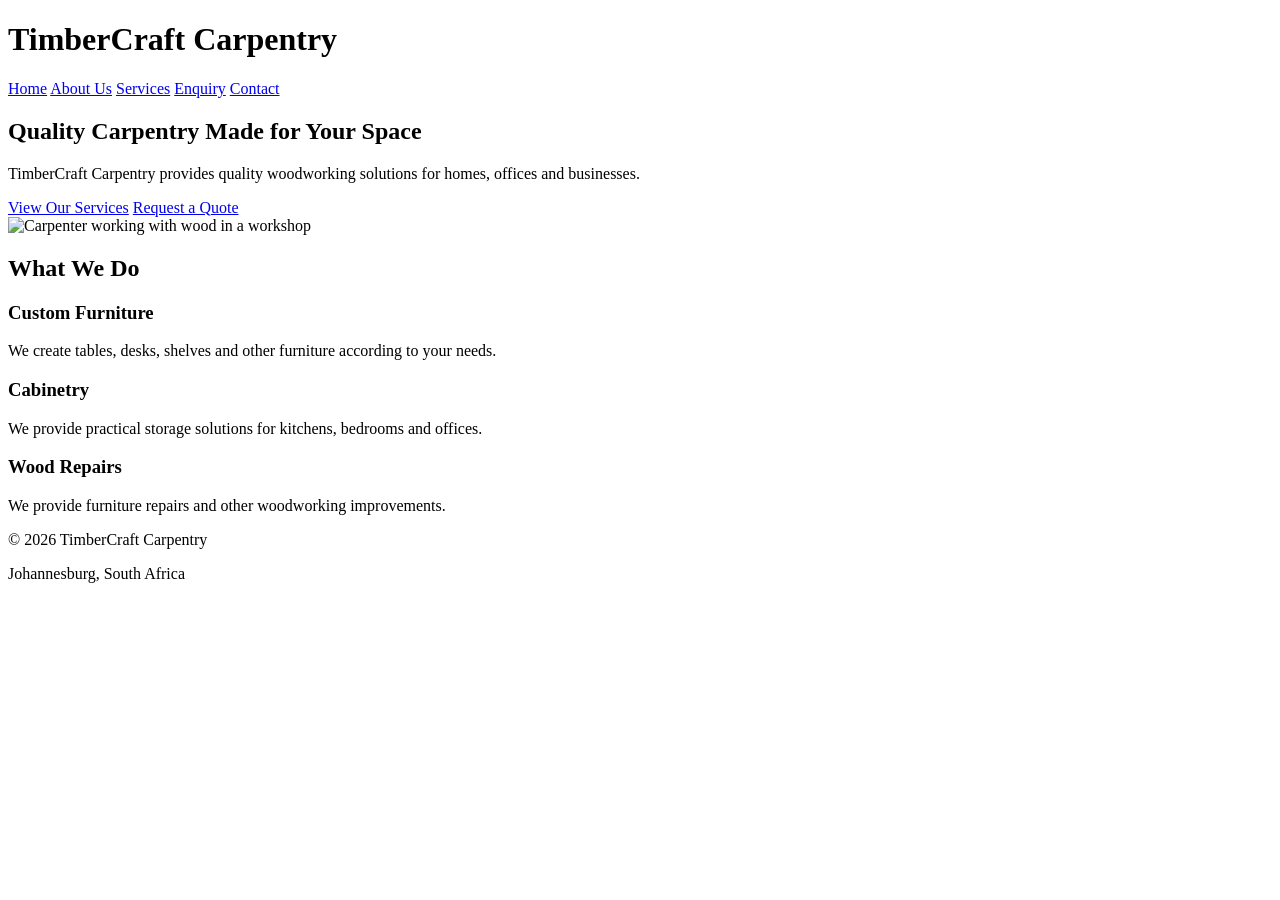
==== index.html @ f4300b63 "Add TimberCraft Carpentry website" ====
<!DOCTYPE html>
<html lang="en">

<head>
    <meta charset="UTF-8">

    <meta name="viewport" content="width=device-width, initial-scale=1.0">

    <title>TimberCraft Carpentry | Home</title>

    <link rel="stylesheet" href="css/style.css">
</head>

<body>

    <!-- Header -->
    <header>

        <h1>TimberCraft Carpentry</h1>

        <!-- Navigation -->
        <nav>
            <a href="index.html">Home</a>
            <a href="about.html">About Us</a>
            <a href="services.html">Services</a>
            <a href="enquiry.html">Enquiry</a>
            <a href="contact.html">Contact</a>
        </nav>

    </header>


    <!-- Main Content -->
    <main>

        <!-- Hero Section -->
       <section class="hero">

    <div class="hero-text">

        <h2>Quality Carpentry Made for Your Space</h2>

        <p>
            TimberCraft Carpentry provides quality woodworking
            solutions for homes, offices and businesses.
        </p>

        <a href="services.html">View Our Services</a>

        <a href="enquiry.html">Request a Quote</a>

    </div>

    <div class="hero-image">

        <img src="images/carpenter.jpg"
             alt="Carpenter working with wood in a workshop">

    </div>

</section>

        <!-- Services Introduction -->
        <section>

            <h2>What We Do</h2>

            <h3>Custom Furniture</h3>

            <p>
                We create tables, desks, shelves and other
                furniture according to your needs.
            </p>


            <h3>Cabinetry</h3>

            <p>
                We provide practical storage solutions for
                kitchens, bedrooms and offices.
            </p>


            <h3>Wood Repairs</h3>

            <p>
                We provide furniture repairs and other
                woodworking improvements.
            </p>

        </section>

    </main>


    <!-- Footer -->
    <footer>

        <p>
            &copy; 2026 TimberCraft Carpentry
        </p>

        <p>
            Johannesburg, South Africa
        </p>

    </footer>

</body>

</html>
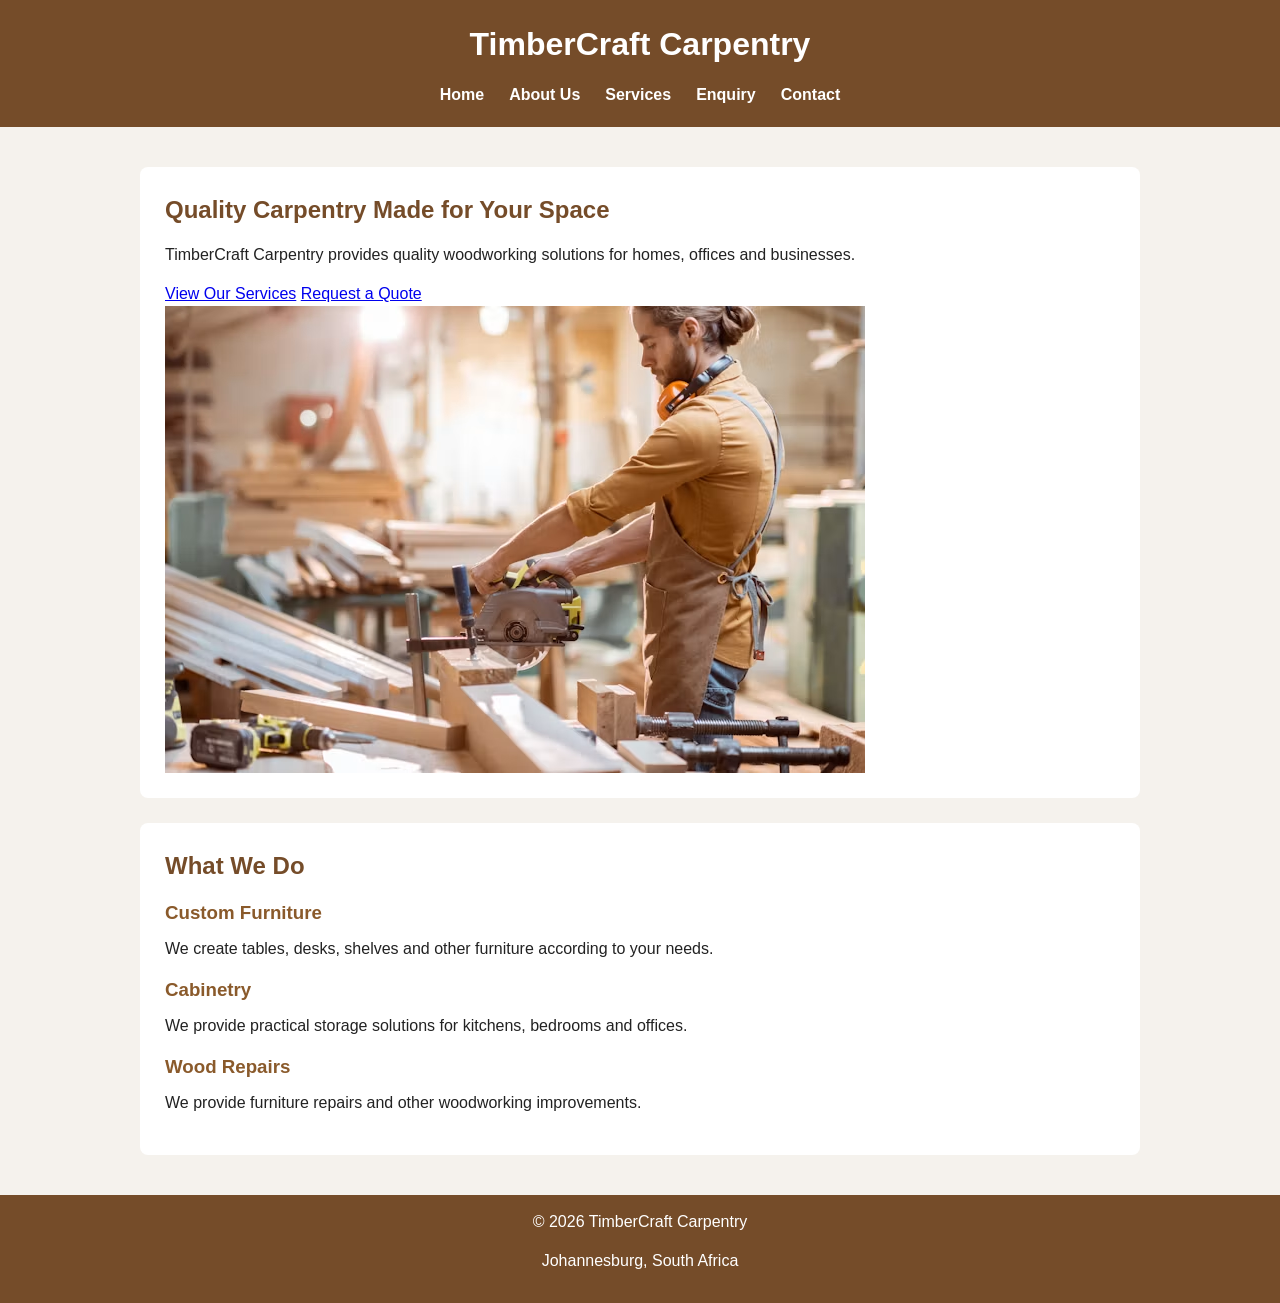
==== commit 27626c42: "Complete Part 2 CSS styling and responsive design" ====
--- a/index.html
+++ b/index.html
@@ -1,112 +1,112 @@
-<!DOCTYPE html>
-<html lang="en">
-
-<head>
-    <meta charset="UTF-8">
-
-    <meta name="viewport" content="width=device-width, initial-scale=1.0">
-
-    <title>TimberCraft Carpentry | Home</title>
-
-    <link rel="stylesheet" href="css/style.css">
-</head>
-
-<body>
-
-    <!-- Header -->
-    <header>
-
-        <h1>TimberCraft Carpentry</h1>
-
-        <!-- Navigation -->
-        <nav>
-            <a href="index.html">Home</a>
-            <a href="about.html">About Us</a>
-            <a href="services.html">Services</a>
-            <a href="enquiry.html">Enquiry</a>
-            <a href="contact.html">Contact</a>
-        </nav>
-
-    </header>
-
-
-    <!-- Main Content -->
-    <main>
-
-        <!-- Hero Section -->
-       <section class="hero">
-
-    <div class="hero-text">
-
-        <h2>Quality Carpentry Made for Your Space</h2>
-
-        <p>
-            TimberCraft Carpentry provides quality woodworking
-            solutions for homes, offices and businesses.
-        </p>
-
-        <a href="services.html">View Our Services</a>
-
-        <a href="enquiry.html">Request a Quote</a>
-
-    </div>
-
-    <div class="hero-image">
-
-        <img src="images/carpenter.jpg"
-             alt="Carpenter working with wood in a workshop">
-
-    </div>
-
-</section>
-
-        <!-- Services Introduction -->
-        <section>
-
-            <h2>What We Do</h2>
-
-            <h3>Custom Furniture</h3>
-
-            <p>
-                We create tables, desks, shelves and other
-                furniture according to your needs.
-            </p>
-
-
-            <h3>Cabinetry</h3>
-
-            <p>
-                We provide practical storage solutions for
-                kitchens, bedrooms and offices.
-            </p>
-
-
-            <h3>Wood Repairs</h3>
-
-            <p>
-                We provide furniture repairs and other
-                woodworking improvements.
-            </p>
-
-        </section>
-
-    </main>
-
-
-    <!-- Footer -->
-    <footer>
-
-        <p>
-            &copy; 2026 TimberCraft Carpentry
-        </p>
-
-        <p>
-            Johannesburg, South Africa
-        </p>
-
-    </footer>
-
-</body>
-
-</html>
-        
+<!DOCTYPE html>
+<html lang="en">
+
+<head>
+    <meta charset="UTF-8">
+
+    <meta name="viewport" content="width=device-width, initial-scale=1.0">
+
+    <title>TimberCraft Carpentry | Home</title>
+
+    <link rel="stylesheet" href="css/style.css">
+</head>
+
+<body>
+
+    <!-- Header -->
+    <header>
+
+        <h1>TimberCraft Carpentry</h1>
+
+        <!-- Navigation -->
+        <nav>
+            <a href="index.html">Home</a>
+            <a href="about.html">About Us</a>
+            <a href="services.html">Services</a>
+            <a href="enquiry.html">Enquiry</a>
+            <a href="contact.html">Contact</a>
+        </nav>
+
+    </header>
+
+
+    <!-- Main Content -->
+    <main>
+
+        <!-- Hero Section -->
+       <section class="hero">
+
+    <div class="hero-text">
+
+        <h2>Quality Carpentry Made for Your Space</h2>
+
+        <p>
+            TimberCraft Carpentry provides quality woodworking
+            solutions for homes, offices and businesses.
+        </p>
+
+        <a href="services.html">View Our Services</a>
+
+        <a href="enquiry.html">Request a Quote</a>
+
+    </div>
+
+    <div class="hero-image">
+
+        <img src="images/carpenter.jpg"
+             alt="Carpenter working with wood in a workshop">
+
+    </div>
+
+</section>
+
+        <!-- Services Introduction -->
+        <section>
+
+            <h2>What We Do</h2>
+
+            <h3>Custom Furniture</h3>
+
+            <p>
+                We create tables, desks, shelves and other
+                furniture according to your needs.
+            </p>
+
+
+            <h3>Cabinetry</h3>
+
+            <p>
+                We provide practical storage solutions for
+                kitchens, bedrooms and offices.
+            </p>
+
+
+            <h3>Wood Repairs</h3>
+
+            <p>
+                We provide furniture repairs and other
+                woodworking improvements.
+            </p>
+
+        </section>
+
+    </main>
+
+
+    <!-- Footer -->
+    <footer>
+
+        <p>
+            &copy; 2026 TimberCraft Carpentry
+        </p>
+
+        <p>
+            Johannesburg, South Africa
+        </p>
+
+    </footer>
+
+</body>
+
+</html>
+        
--- a/css/style.css
+++ b/css/style.css
@@ -0,0 +1,146 @@
+/* Reset */
+* {
+    margin: 0;
+    padding: 0;
+    box-sizing: border-box;
+}
+
+/* Body */
+body {
+    font-family: Arial, sans-serif;
+    background-color: #f5f2ed;
+    color: #222;
+    line-height: 1.5;
+}
+
+/* Header */
+header {
+    background-color: #754c29;
+    color: white;
+    padding: 20px;
+    text-align: center;
+}
+
+header h1 {
+    margin-bottom: 15px;
+}
+
+/* Navigation */
+nav {
+    display: flex;
+    justify-content: center;
+    gap: 25px;
+}
+
+nav a {
+    color: white;
+    text-decoration: none;
+    font-weight: bold;
+}
+
+nav a:hover {
+    text-decoration: underline;
+}
+
+/* Main content */
+main {
+    width: 90%;
+    max-width: 1000px;
+    margin: 40px auto;
+}
+
+/* Sections */
+section {
+    background-color: white;
+    padding: 25px;
+    margin-bottom: 25px;
+    border-radius: 8px;
+}
+
+/* Headings */
+h2 {
+    color: #754c29;
+    margin-bottom: 15px;
+}
+
+h3 {
+    color: #8a5a2b;
+    margin-bottom: 10px;
+}
+
+/* Paragraphs */
+p {
+    margin-bottom: 15px;
+}
+
+/* Images */
+img {
+    max-width: 100%;
+    height: auto;
+    display: block;
+}
+
+/* Forms */
+form {
+    width: 100%;
+}
+
+input,
+select,
+textarea {
+    width: 100%;
+    padding: 10px;
+    margin-top: 5px;
+    border: 1px solid #aaa;
+    border-radius: 5px;
+}
+
+/* Buttons */
+button {
+    background-color: #754c29;
+    color: white;
+    border: none;
+    padding: 12px 20px;
+    border-radius: 5px;
+    cursor: pointer;
+}
+
+button:hover {
+    background-color: #5a391f;
+}
+
+/* Footer */
+footer {
+    background-color: #754c29;
+    color: white;
+    text-align: center;
+    padding: 15px;
+}
+
+/* Responsive design */
+@media (max-width: 768px) {
+
+    nav {
+        flex-direction: column;
+        gap: 10px;
+    }
+
+    main {
+        width: 95%;
+        margin: 20px auto;
+    }
+
+    section {
+        padding: 20px;
+    }
+
+    header h1 {
+        font-size: 26px;
+    }
+
+    input,
+    select,
+    textarea {
+        width: 100%;
+    }
+}
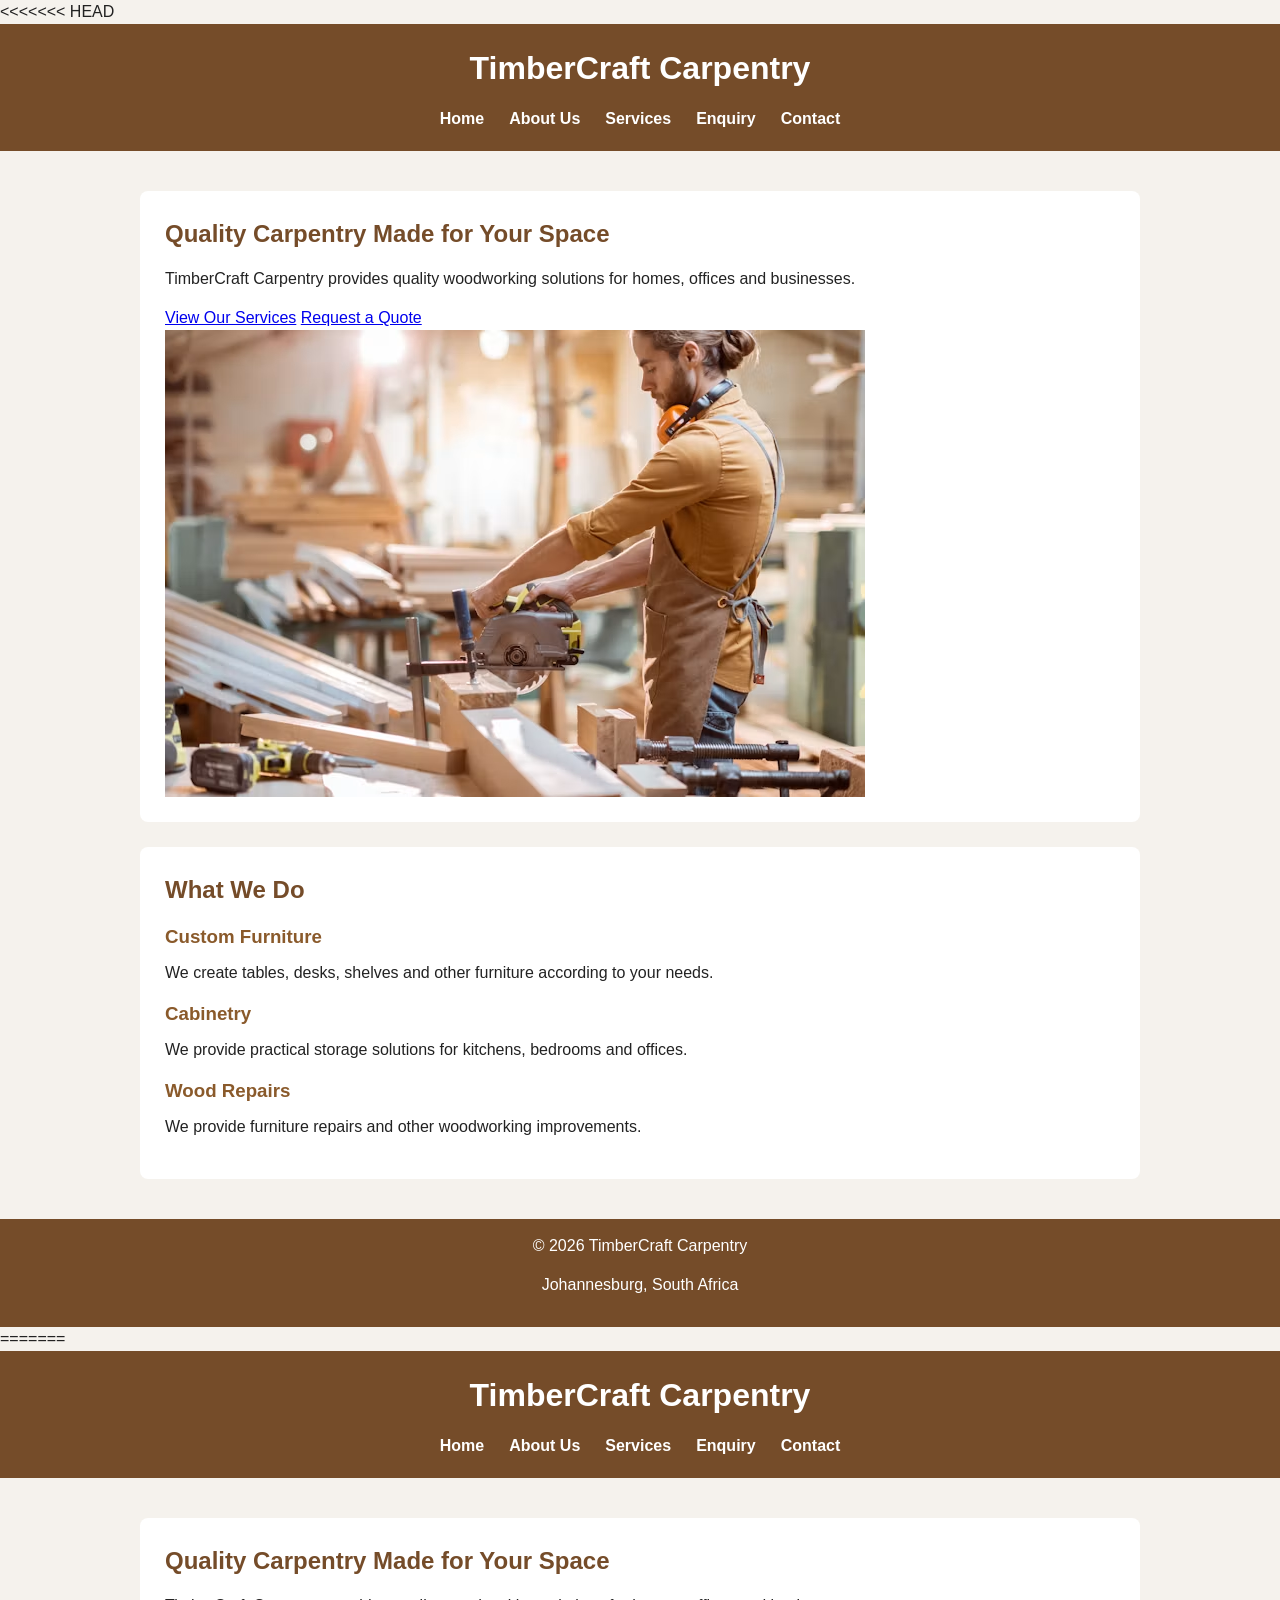
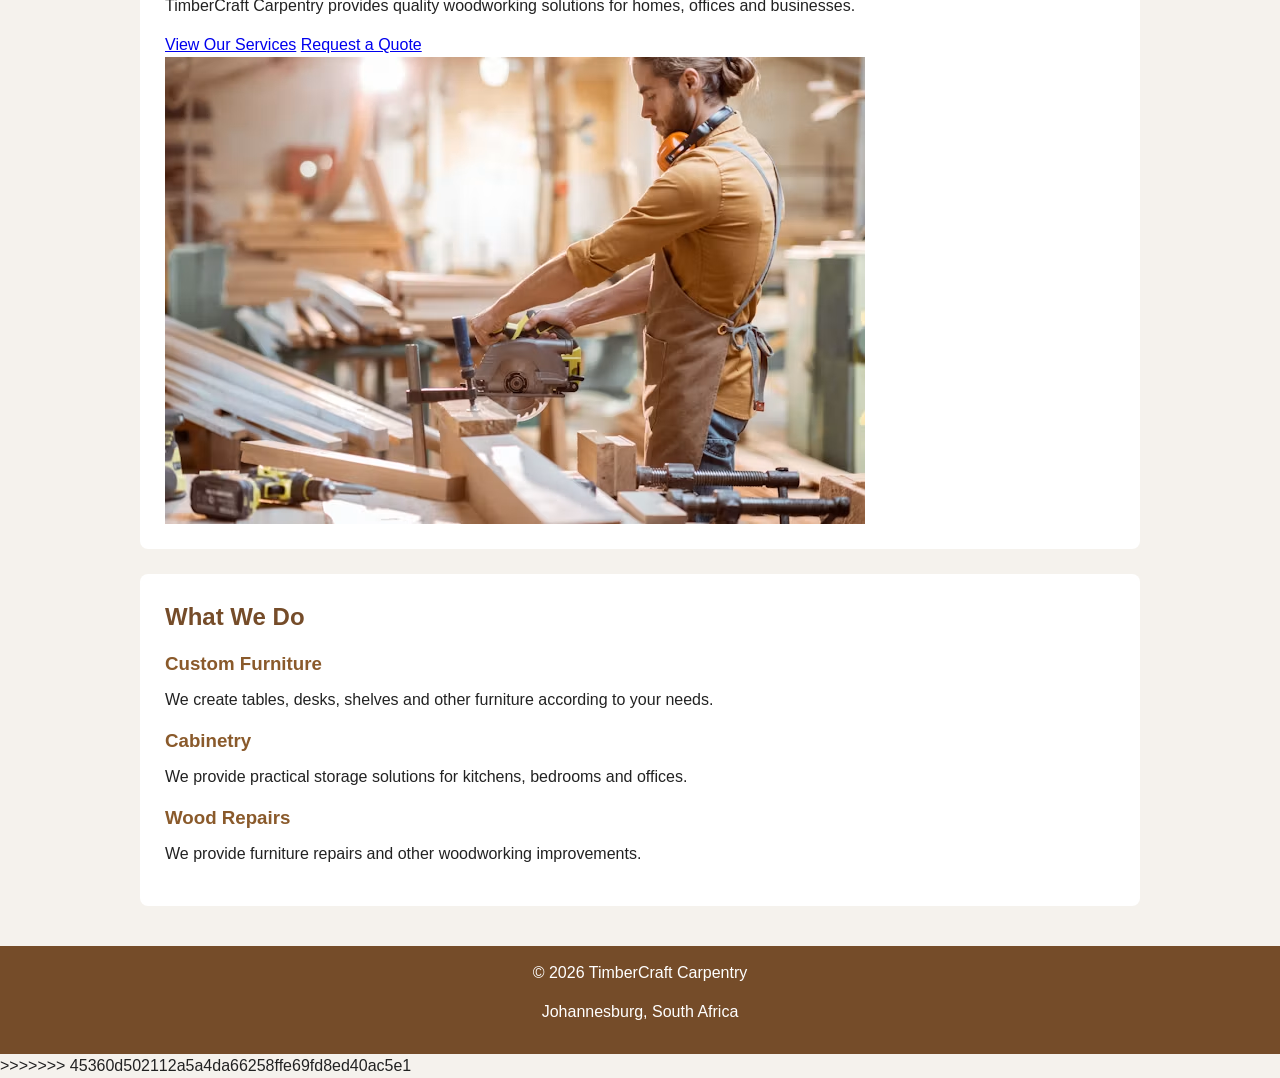
==== commit da64956e: "Merge local project with GitHub" ====
--- a/index.html
+++ b/index.html
@@ -1,3 +1,4 @@
+<<<<<<< HEAD
 <!DOCTYPE html>
 <html lang="en">
 
@@ -110,3 +111,117 @@
 
 </html>
         
+=======
+<!DOCTYPE html>
+<html lang="en">
+
+<head>
+    <meta charset="UTF-8">
+
+    <meta name="viewport" content="width=device-width, initial-scale=1.0">
+
+    <title>TimberCraft Carpentry | Home</title>
+
+    <link rel="stylesheet" href="css/style.css">
+</head>
+
+<body>
+
+    <!-- Header -->
+    <header>
+
+        <h1>TimberCraft Carpentry</h1>
+
+        <!-- Navigation -->
+        <nav>
+            <a href="index.html">Home</a>
+            <a href="about.html">About Us</a>
+            <a href="services.html">Services</a>
+            <a href="enquiry.html">Enquiry</a>
+            <a href="contact.html">Contact</a>
+        </nav>
+
+    </header>
+
+
+    <!-- Main Content -->
+    <main>
+
+        <!-- Hero Section -->
+       <section class="hero">
+
+    <div class="hero-text">
+
+        <h2>Quality Carpentry Made for Your Space</h2>
+
+        <p>
+            TimberCraft Carpentry provides quality woodworking
+            solutions for homes, offices and businesses.
+        </p>
+
+        <a href="services.html">View Our Services</a>
+
+        <a href="enquiry.html">Request a Quote</a>
+
+    </div>
+
+    <div class="hero-image">
+
+        <img src="images/carpenter.jpg"
+             alt="Carpenter working with wood in a workshop">
+
+    </div>
+
+</section>
+
+        <!-- Services Introduction -->
+        <section>
+
+            <h2>What We Do</h2>
+
+            <h3>Custom Furniture</h3>
+
+            <p>
+                We create tables, desks, shelves and other
+                furniture according to your needs.
+            </p>
+
+
+            <h3>Cabinetry</h3>
+
+            <p>
+                We provide practical storage solutions for
+                kitchens, bedrooms and offices.
+            </p>
+
+
+            <h3>Wood Repairs</h3>
+
+            <p>
+                We provide furniture repairs and other
+                woodworking improvements.
+            </p>
+
+        </section>
+
+    </main>
+
+
+    <!-- Footer -->
+    <footer>
+
+        <p>
+            &copy; 2026 TimberCraft Carpentry
+        </p>
+
+        <p>
+            Johannesburg, South Africa
+        </p>
+
+    </footer>
+
+</body>
+
+</html>
+        
+>>>>>>> 45360d502112a5a4da66258ffe69fd8ed40ac5e1
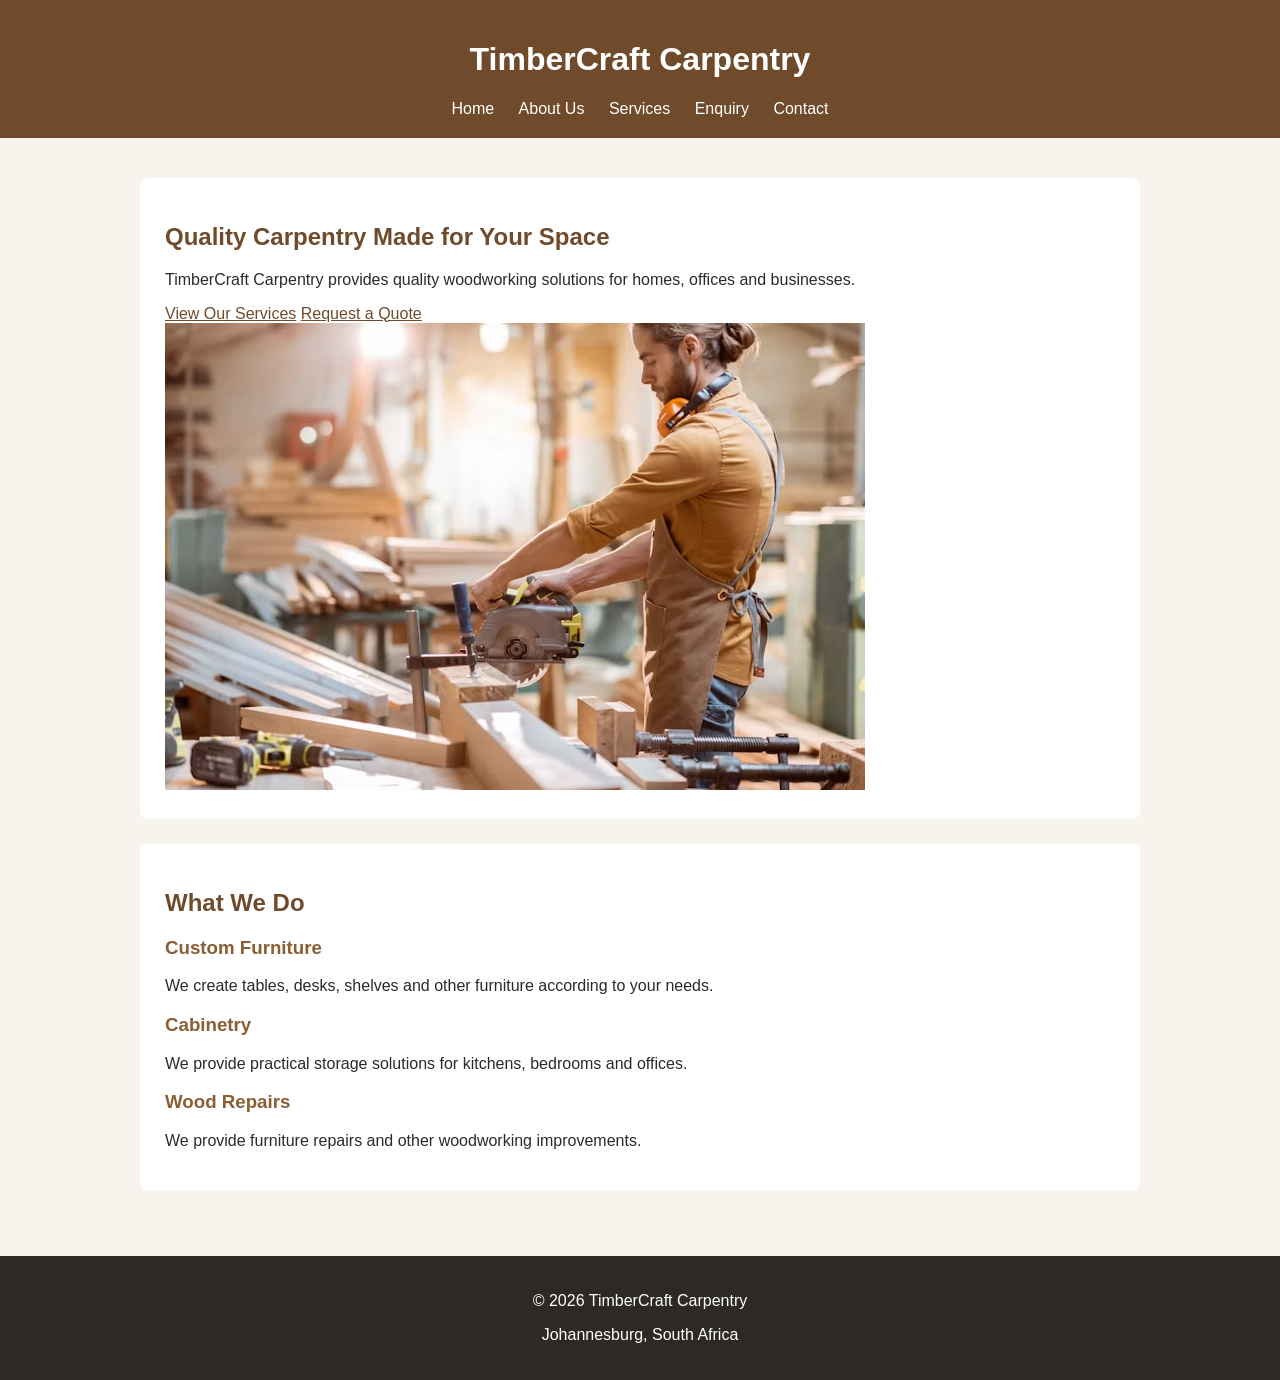
==== commit e5a8ef53: "Initial TimberCraft Carpentry website" ====
--- a/index.html
+++ b/index.html
@@ -1,4 +1,3 @@
-<<<<<<< HEAD
 <!DOCTYPE html>
 <html lang="en">
 
@@ -35,31 +34,32 @@
     <main>
 
         <!-- Hero Section -->
-       <section class="hero">
+        <section class="hero">
 
-    <div class="hero-text">
+            <div class="hero-text">
 
-        <h2>Quality Carpentry Made for Your Space</h2>
+                <h2>Quality Carpentry Made for Your Space</h2>
 
-        <p>
-            TimberCraft Carpentry provides quality woodworking
-            solutions for homes, offices and businesses.
-        </p>
+                <p>
+                    TimberCraft Carpentry provides quality woodworking
+                    solutions for homes, offices and businesses.
+                </p>
 
-        <a href="services.html">View Our Services</a>
+                <a href="services.html">View Our Services</a>
 
-        <a href="enquiry.html">Request a Quote</a>
+                <a href="enquiry.html">Request a Quote</a>
 
-    </div>
+            </div>
 
-    <div class="hero-image">
+            <div class="hero-image">
 
-        <img src="images/carpenter.jpg"
-             alt="Carpenter working with wood in a workshop">
+                <img src="images/carpenter.jpg"
+                     alt="Carpenter working with wood in a workshop">
 
-    </div>
+            </div>
 
-</section>
+        </section>
+
 
         <!-- Services Introduction -->
         <section>
@@ -109,119 +109,4 @@
 
 </body>
 
-</html>
-        
-=======
-<!DOCTYPE html>
-<html lang="en">
-
-<head>
-    <meta charset="UTF-8">
-
-    <meta name="viewport" content="width=device-width, initial-scale=1.0">
-
-    <title>TimberCraft Carpentry | Home</title>
-
-    <link rel="stylesheet" href="css/style.css">
-</head>
-
-<body>
-
-    <!-- Header -->
-    <header>
-
-        <h1>TimberCraft Carpentry</h1>
-
-        <!-- Navigation -->
-        <nav>
-            <a href="index.html">Home</a>
-            <a href="about.html">About Us</a>
-            <a href="services.html">Services</a>
-            <a href="enquiry.html">Enquiry</a>
-            <a href="contact.html">Contact</a>
-        </nav>
-
-    </header>
-
-
-    <!-- Main Content -->
-    <main>
-
-        <!-- Hero Section -->
-       <section class="hero">
-
-    <div class="hero-text">
-
-        <h2>Quality Carpentry Made for Your Space</h2>
-
-        <p>
-            TimberCraft Carpentry provides quality woodworking
-            solutions for homes, offices and businesses.
-        </p>
-
-        <a href="services.html">View Our Services</a>
-
-        <a href="enquiry.html">Request a Quote</a>
-
-    </div>
-
-    <div class="hero-image">
-
-        <img src="images/carpenter.jpg"
-             alt="Carpenter working with wood in a workshop">
-
-    </div>
-
-</section>
-
-        <!-- Services Introduction -->
-        <section>
-
-            <h2>What We Do</h2>
-
-            <h3>Custom Furniture</h3>
-
-            <p>
-                We create tables, desks, shelves and other
-                furniture according to your needs.
-            </p>
-
-
-            <h3>Cabinetry</h3>
-
-            <p>
-                We provide practical storage solutions for
-                kitchens, bedrooms and offices.
-            </p>
-
-
-            <h3>Wood Repairs</h3>
-
-            <p>
-                We provide furniture repairs and other
-                woodworking improvements.
-            </p>
-
-        </section>
-
-    </main>
-
-
-    <!-- Footer -->
-    <footer>
-
-        <p>
-            &copy; 2026 TimberCraft Carpentry
-        </p>
-
-        <p>
-            Johannesburg, South Africa
-        </p>
-
-    </footer>
-
-</body>
-
-</html>
-        
->>>>>>> 45360d502112a5a4da66258ffe69fd8ed40ac5e1
+</html>
--- a/css/style.css
+++ b/css/style.css
@@ -1,55 +1,38 @@
-/* Reset */
-* {
+body {
     margin: 0;
-    padding: 0;
-    box-sizing: border-box;
+    font-family: Arial, sans-serif;
+    background-color: #f7f3ed;
+    color: #2d2a25;
 }
 
-/* Body */
-body {
-    font-family: Arial, sans-serif;
-    background-color: #f5f2ed;
-    color: #222;
-    line-height: 1.5;
-}
-
-/* Header */
 header {
-    background-color: #754c29;
+    background-color: #704b2b;
     color: white;
     padding: 20px;
     text-align: center;
 }
 
-header h1 {
-    margin-bottom: 15px;
-}
-
-/* Navigation */
 nav {
-    display: flex;
-    justify-content: center;
-    gap: 25px;
+    margin-top: 15px;
 }
 
 nav a {
     color: white;
     text-decoration: none;
-    font-weight: bold;
+    margin: 0 10px;
 }
 
 nav a:hover {
     text-decoration: underline;
 }
 
-/* Main content */
 main {
     width: 90%;
     max-width: 1000px;
-    margin: 40px auto;
+    margin: auto;
+    padding: 40px 0;
 }
 
-/* Sections */
 section {
     background-color: white;
     padding: 25px;
@@ -57,32 +40,29 @@
     border-radius: 8px;
 }
 
-/* Headings */
 h2 {
-    color: #754c29;
-    margin-bottom: 15px;
+    color: #704b2b;
 }
 
 h3 {
-    color: #8a5a2b;
-    margin-bottom: 10px;
+    color: #8b5e34;
 }
 
-/* Paragraphs */
-p {
-    margin-bottom: 15px;
+a {
+    color: #704b2b;
 }
 
-/* Images */
-img {
-    max-width: 100%;
-    height: auto;
-    display: block;
+button {
+    background-color: #704b2b;
+    color: white;
+    border: none;
+    padding: 12px 20px;
+    cursor: pointer;
+    border-radius: 5px;
 }
 
-/* Forms */
-form {
-    width: 100%;
+button:hover {
+    background-color: #54371f;
 }
 
 input,
@@ -95,52 +75,9 @@
     border-radius: 5px;
 }
 
-/* Buttons */
-button {
-    background-color: #754c29;
-    color: white;
-    border: none;
-    padding: 12px 20px;
-    border-radius: 5px;
-    cursor: pointer;
-}
-
-button:hover {
-    background-color: #5a391f;
-}
-
-/* Footer */
 footer {
-    background-color: #754c29;
+    background-color: #2d2a25;
     color: white;
     text-align: center;
-    padding: 15px;
-}
-
-/* Responsive design */
-@media (max-width: 768px) {
-
-    nav {
-        flex-direction: column;
-        gap: 10px;
-    }
-
-    main {
-        width: 95%;
-        margin: 20px auto;
-    }
-
-    section {
-        padding: 20px;
-    }
-
-    header h1 {
-        font-size: 26px;
-    }
-
-    input,
-    select,
-    textarea {
-        width: 100%;
-    }
+    padding: 20px;
 }
